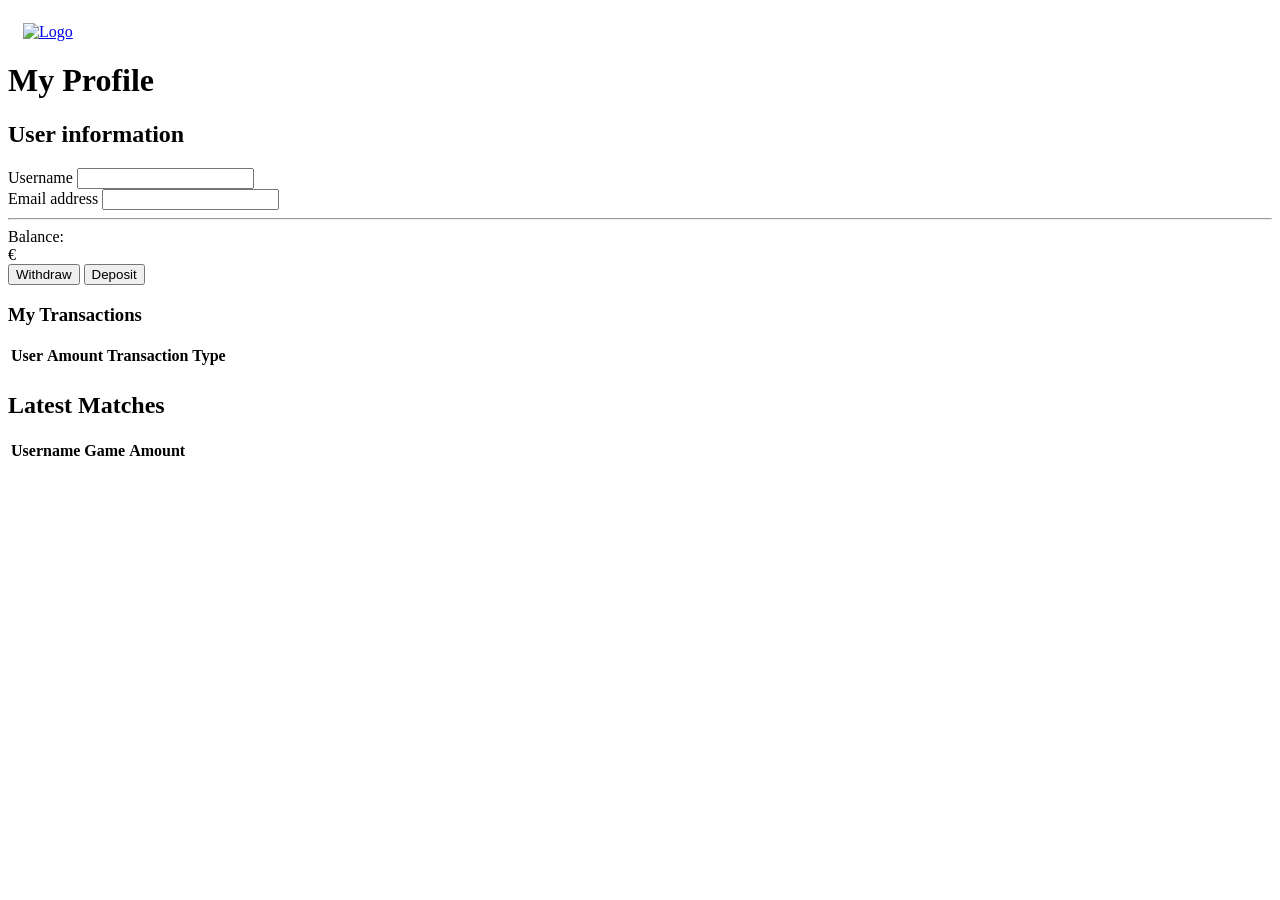
==== src/main/resources/templates/profile.html @ 180dd057 "fix profile in thymeleaf" ====
<!DOCTYPE html>
<html lang="en" xmlns:th="http://www.w3.org/1999/xhtml">
<html xmlns:th="http://www.thymeleaf.org">
<head>
    <meta charset="UTF-8">
    <meta name="viewport" content="width=device-width, initial-scale=1.0">
    <title>Profile</title>
    <link rel="stylesheet" href="/profile/style.css">
</head>
<body>
<a class="navbar-brand logo-btn" href="http://localhost:4200">
    <img src="../images/3-1.png" alt="Logo" style="max-height: 40px; margin-top: 15px; margin-left: 15px;">
</a>
<div class="container-fluid">
    <div class="col-lg-12 mb-4">
        <div class="card bg-secondary shadow">
            <div class="card-header bg-white border-0">
                <div class="col-8">
                    <h1 class="mb-0">My Profile</h1>
                </div>
            </div>
            <div class="card-body">
                <form>
                    <div class="half-container">
                        <h2 class="heading-small text-muted mb-4">User information</h2>
                        <div class="pl-lg-4">
                            <div class="row">
                                <div class="col-lg-6">
                                    <div class="form-group">
                                        <label class="form-control-label" for="input-username">Username</label>
                                        <input type="text" id="input-username" class="form-control form-control-alternative" th:value="${username}" readonly>
                                    </div>
                                </div>
                                <div class="col-lg-6">
                                    <div class="form-group">
                                        <label class="form-control-label" for="input-email">Email address</label>
                                        <input type="email" id="input-email" class="form-control form-control-alternative" th:value="${email}" readonly>
                                    </div>
                                </div>
                            </div>
                        </div>
                    </div>
                </form>
                <hr class="my-4" />
            </div>
        </div>
    </div>
    <div class="container-balance">
        <div class="row">
            <!-- Aggiungi i bottoni e la label -->
            <div class="half-container">
                <label id="balanceText" class="middle-color">Balance: </label>
                <div class="green-highlighted">
                    <label id="balanceValue" class="light-color bold" th:text="${balance}"></label>
                    <label class="light-color bold"> €</label>
                </div>
            </div>
            <div class="half-container">
                <button id="btnPreleva" class="button green-button bold btn-balance">Withdraw</button>
                <button id="btnDeposita" class="button blue-button bold btn-balance">Deposit</button>
            </div>
        </div>
    </div>
    <div class="container-transactions">
        <div class="row">
            <div class="col-lg-12">
                <div class="card bg-secondary shadow">
                    <div class="card-header bg-white border-0">
                        <div class="row align-items-center">
                            <div class="col-8">
                                <h3 class="mb-0">My Transactions</h3>
                            </div>
                        </div>
                    </div>
                    <div class="card-body">
                        <div class="table-responsive">
                            <table>
                                <thead>
                                <tr>
                                    <th>User</th>
                                    <th>Amount</th>
                                    <th>Transaction Type</th>
                                </tr>
                                </thead>
                                <tbody>
                                <!-- Utilizza Thymeleaf per iterare attraverso la lista di transazioni -->
                                <tr th:each="transaction : ${latestTransactions}">
                                    <td th:text="${transaction.username}"></td>
                                    <td th:text="${transaction.amount}"></td>
                                    <td th:text="${transaction.transactionType}"></td>
                                </tr>
                                </tbody>
                            </table>
                        </div>
                        <div class="table-responsive">
                            <h2>Latest Matches</h2>
                            <table class="table">
                                <thead>
                                <tr>
                                    <th>Username</th>
                                    <th>Game</th>
                                    <th>Amount</th>
                                </tr>
                                </thead>
                                <tbody>
                                <!-- Utilizza Thymeleaf per iterare attraverso la lista di match -->
                                <tr th:each="match : ${latestMatches}">
                                    <td th:text="${match.username}"></td>
                                    <td th:text="${match.game}"></td>
                                    <td th:text="${match.amount}"></td>
                                </tr>
                                </tbody>
                            </table>
                        </div>
                    </div>
                </div>
            </div>
        </div>
    </div>
</div>
<script>
    document.getElementById('btnPreleva').addEventListener('click', function () {
        openPopup('/creditCard/creditCard.html?operationType=preleva');
    });

    document.getElementById('btnDeposita').addEventListener('click', function () {
        openPopup('/creditCard/creditCard.html?operationType=deposita');
    });

    function openPopup(url) {
        const urlParams = new URLSearchParams(window.location.search);
        token = urlParams.get('token');
        window.open(url+"&token="+token, '_blank', 'width=600,height=600,scrollbars=yes');
    }
</script>
<script type="module" src="/js/gameService.js"></script>
<script type="module" src="/profile/profile.js"></script>
</body>
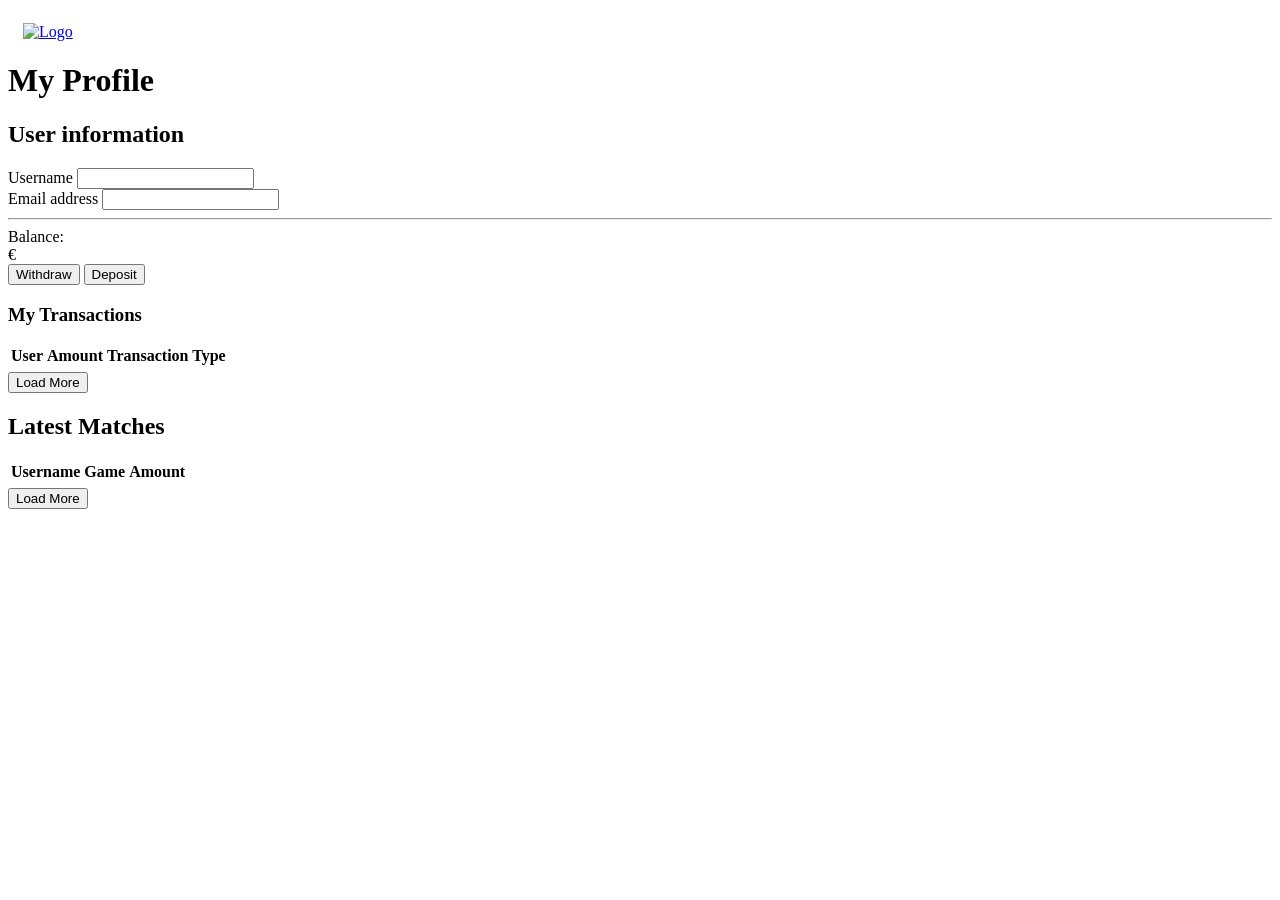
==== commit a9f56c4f: "aggiunta dei button loadMore con relativo css e idButton" ====
--- a/src/main/resources/templates/profile.html
+++ b/src/main/resources/templates/profile.html
@@ -91,6 +91,7 @@
                                 </tr>
                                 </tbody>
                             </table>
+                            <button id="btnLoadMoreTransaction" class="btn-loadmore">Load More</button>
                         </div>
                         <div class="table-responsive">
                             <h2>Latest Matches</h2>
@@ -111,6 +112,7 @@
                                 </tr>
                                 </tbody>
                             </table>
+                            <button id="btnLoadMoreMatches" class="btn-loadmore">Load More</button>
                         </div>
                     </div>
                 </div>
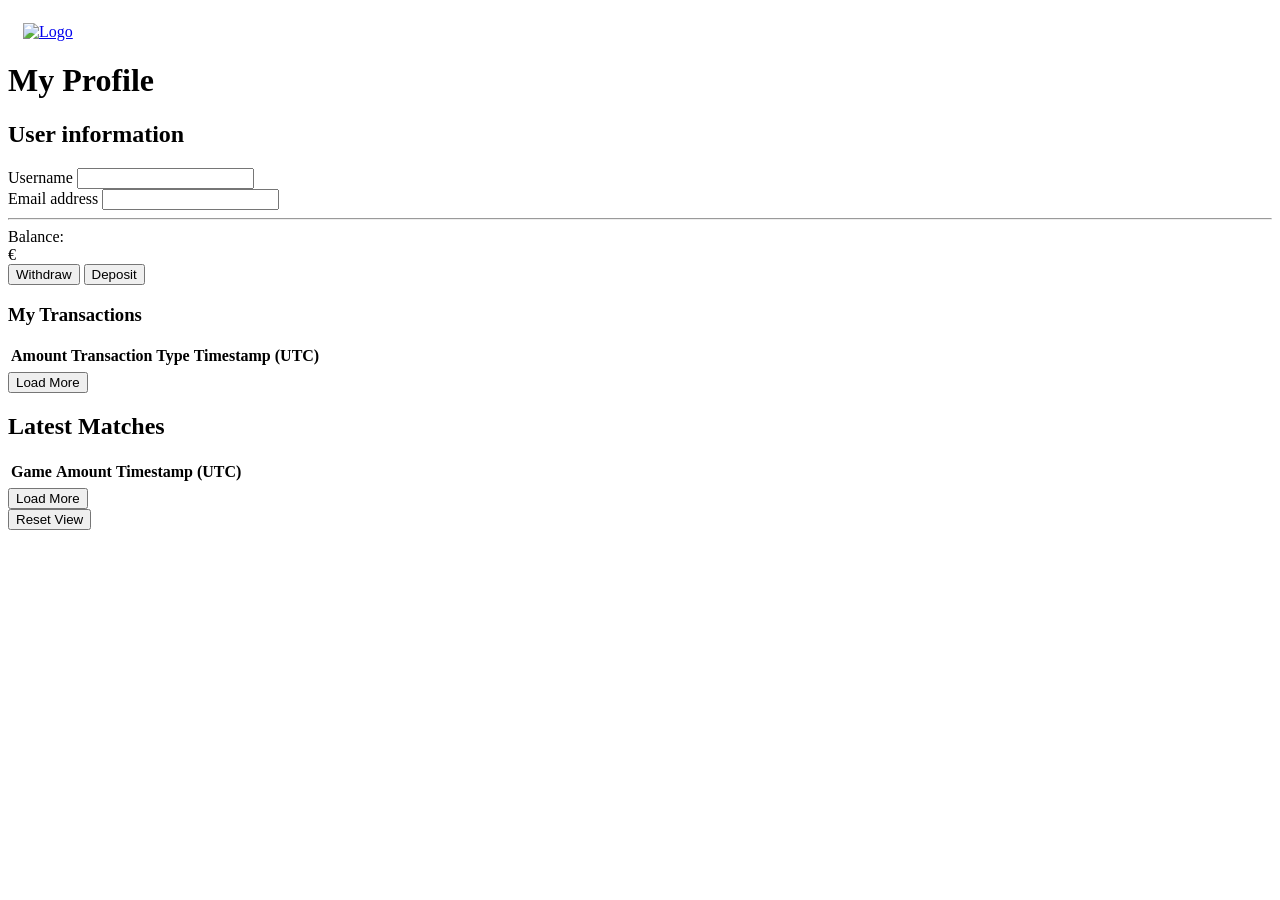
==== commit b845a0d7: "User Profile is now load histories in pieces" ====
--- a/src/main/resources/templates/profile.html
+++ b/src/main/resources/templates/profile.html
@@ -77,17 +77,17 @@
                             <table>
                                 <thead>
                                 <tr>
-                                    <th>User</th>
                                     <th>Amount</th>
                                     <th>Transaction Type</th>
+                                    <th>Timestamp (UTC)</th>
                                 </tr>
                                 </thead>
                                 <tbody>
                                 <!-- Utilizza Thymeleaf per iterare attraverso la lista di transazioni -->
                                 <tr th:each="transaction : ${latestTransactions}">
-                                    <td th:text="${transaction.username}"></td>
                                     <td th:text="${transaction.amount}"></td>
                                     <td th:text="${transaction.transactionType}"></td>
+                                    <td th:text="${transaction.timestamp}"></td>
                                 </tr>
                                 </tbody>
                             </table>
@@ -98,22 +98,23 @@
                             <table class="table">
                                 <thead>
                                 <tr>
-                                    <th>Username</th>
                                     <th>Game</th>
                                     <th>Amount</th>
+                                    <th>Timestamp (UTC)</th>
                                 </tr>
                                 </thead>
                                 <tbody>
                                 <!-- Utilizza Thymeleaf per iterare attraverso la lista di match -->
                                 <tr th:each="match : ${latestMatches}">
-                                    <td th:text="${match.username}"></td>
                                     <td th:text="${match.game}"></td>
                                     <td th:text="${match.amount}"></td>
+                                    <td th:text="${match.timestamp}"></td>
                                 </tr>
                                 </tbody>
                             </table>
                             <button id="btnLoadMoreMatches" class="btn-loadmore">Load More</button>
                         </div>
+                        <button id="btnResetView" class="btn-loadmore">Reset View</button>
                     </div>
                 </div>
             </div>
@@ -136,5 +137,5 @@
     }
 </script>
 <script type="module" src="/js/gameService.js"></script>
-<script type="module" src="/profile/profile.js"></script>
+<script src="/profile/profile.js"></script>
 </body>
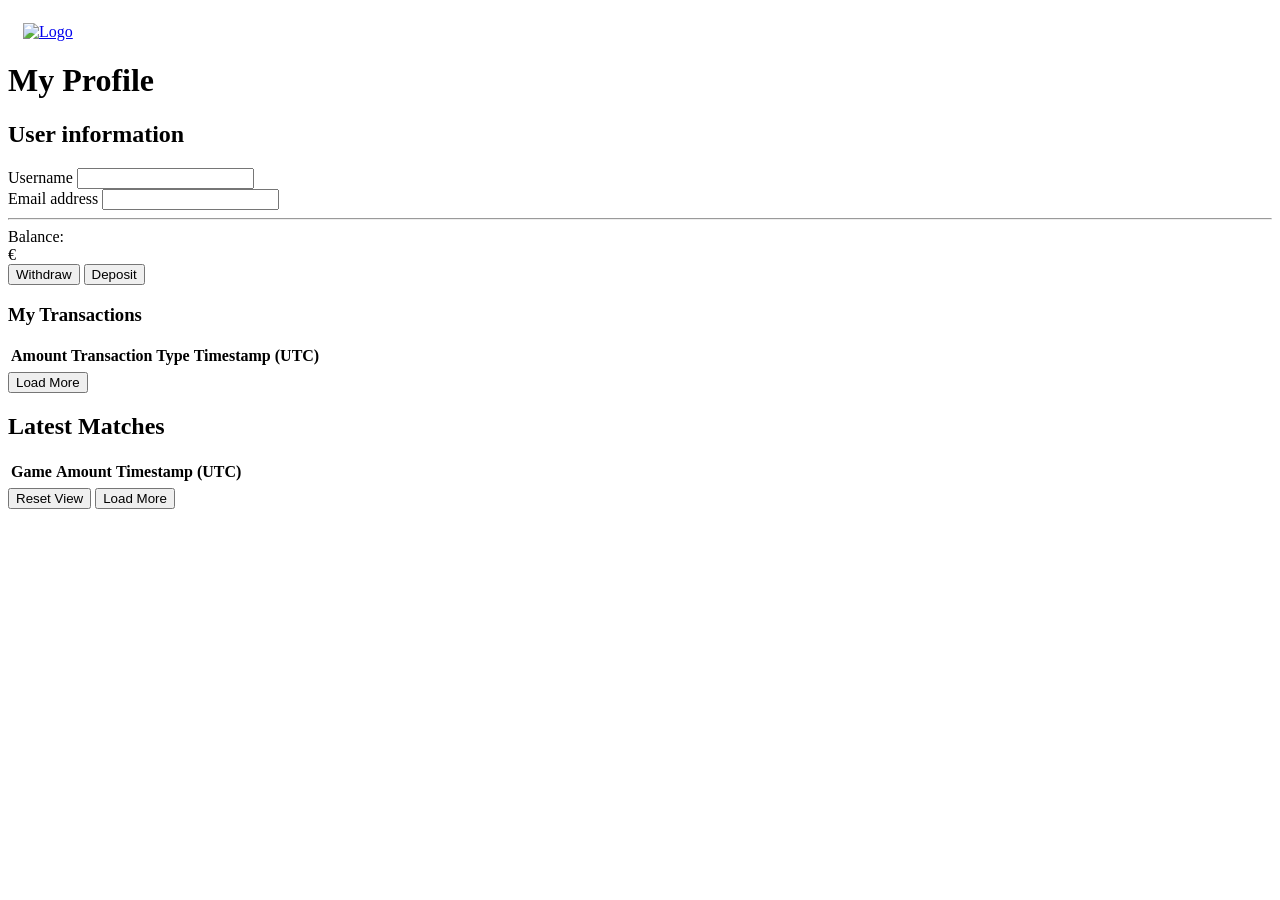
==== commit d4eb742c: "css e html per il button resetView di profile" ====
--- a/src/main/resources/templates/profile.html
+++ b/src/main/resources/templates/profile.html
@@ -112,9 +112,9 @@
                                 </tr>
                                 </tbody>
                             </table>
+                            <button id="btnResetView" class="btn-resetview">Reset View</button>
                             <button id="btnLoadMoreMatches" class="btn-loadmore">Load More</button>
                         </div>
-                        <button id="btnResetView" class="btn-loadmore">Reset View</button>
                     </div>
                 </div>
             </div>
